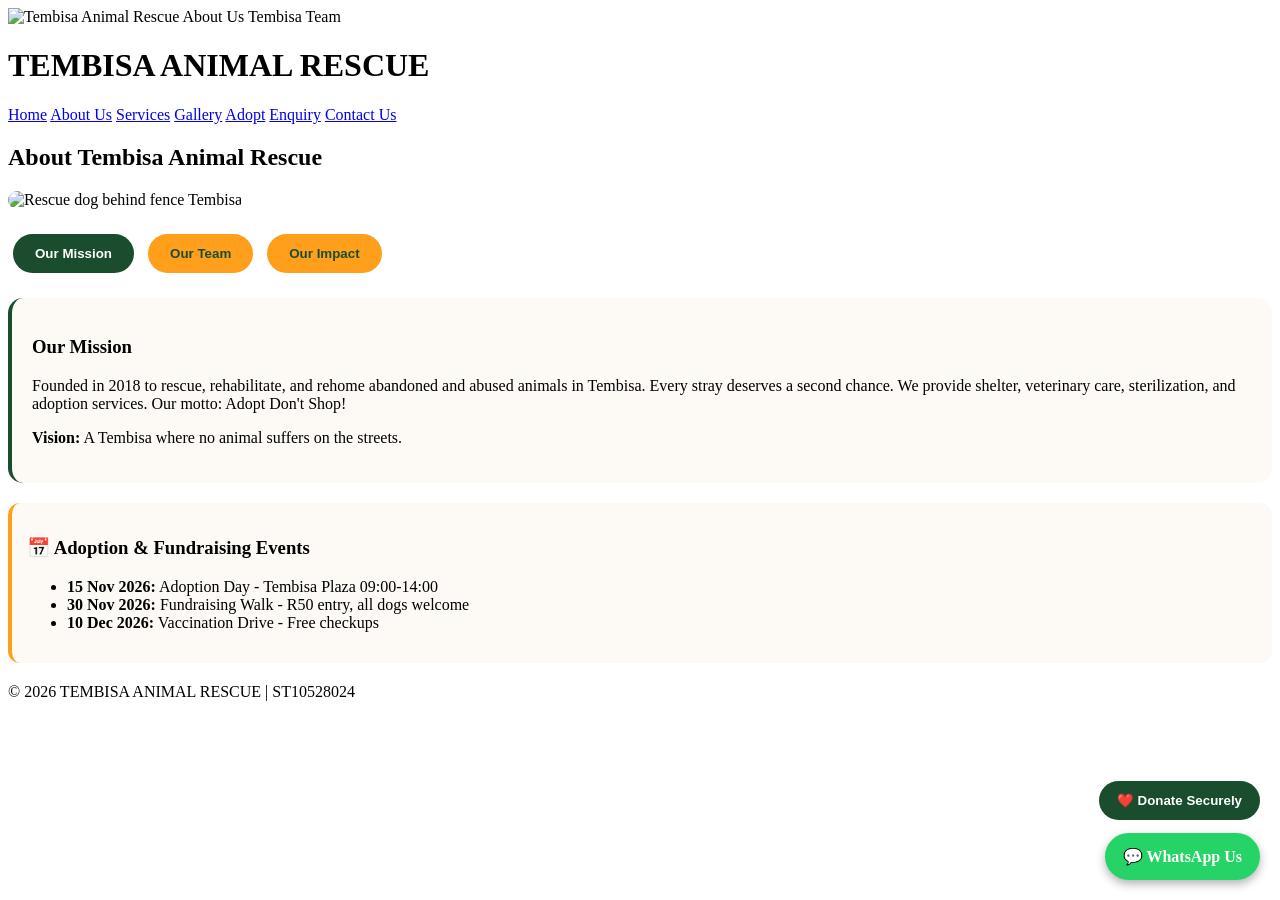
==== about.html @ de265547 "Add files via upload  Final fix - enquiry.html event calendar + cost, autoplay video, robots.txt, si" ====
<!DOCTYPE html>
<html lang="en">
<head>
<meta charset="UTF-8"><meta name="viewport" content="width=device-width, initial-scale=1.0">
<title>About Us - Our Mission & Team | Tembisa Animal Rescue</title>
<meta name="description" content="Learn about Tembisa Animal Rescue founded 2018. Our mission to rescue, rehabilitate, rehome. Meet our team in Tembisa, Gauteng.">
<link rel="stylesheet" href="CSS/style.css">
<style>
.tab-btn{padding:12px 22px;border:none;border-radius:25px;cursor:pointer;margin:5px;font-weight:bold;transition:0.3s;}
.tab-btn.active{background:#1a4d2e;color:white;}
.tab-btn:not(.active){background:#ff9f1c;color:#1a4d2e;}
.tab-content{display:none;padding:20px;background:#fdfaf6;border-radius:15px;margin-top:15px;border-left:4px solid #1a4d2e;animation:fadeIn 0.4s;}
.tab-content.active{display:block;}
@keyframes fadeIn{from{opacity:0;transform:translateY(10px);}to{opacity:1;transform:translateY(0);}}
</style>
</head>
<body>
<header><img src="Images/logo.png.jpeg" alt="Tembisa Animal Rescue About Us Tembisa Team"><h1>TEMBISA ANIMAL RESCUE</h1></header>
<nav>
<nav>
<a href="home.html">Home</a>
<a href="about.html">About Us</a>
<a href="services.html">Services</a>
<a href="gallery.html">Gallery</a>
<a href="adopt.html">Adopt</a>
<a href="enquiry.html">Enquiry</a>
<a href="contact.html">Contact Us</a>
</nav>
</nav>
<main>
<h2>About Tembisa Animal Rescue</h2>
<img src="Images/image1.png.jpeg" alt="Rescue dog behind fence Tembisa" style="width:100%;height:350px;object-fit:cover;border-radius:15px;">

<div style="margin:20px 0;">
<button class="tab-btn active" onclick="showTab('mission')">Our Mission</button>
<button class="tab-btn" onclick="showTab('team')">Our Team</button>
<button class="tab-btn" onclick="showTab('impact')">Our Impact</button>
</div>

<div id="mission" class="tab-content active">
<h3>Our Mission</h3>
<p>Founded in 2018 to rescue, rehabilitate, and rehome abandoned and abused animals in Tembisa. Every stray deserves a second chance. We provide shelter, veterinary care, sterilization, and adoption services. Our motto: Adopt Don't Shop!</p>
<p><strong>Vision:</strong> A Tembisa where no animal suffers on the streets.</p>
</div>

<div id="team" class="tab-content">
<h3>Our Team</h3>
<p><strong>Bhekizwe Ndlovu - Founder & Rescue Manager</strong> - Passionate about animal welfare since 2015.</p>
<p><strong>Team Members:</strong> 5 Volunteers, 2 Vet Nurses, 10 Dog Walkers. We rescue 20+ animals monthly in Gauteng.</p>
<p>Located: 123 Rescue Street, Tembisa, 1632. We serve entire Tembisa and Ivory Park.</p>
</div>

<div id="impact" class="tab-content">
<h3>Our Impact</h3>
<p>✅ <strong>500+ Animals Rescued</strong> since 2018</p>
<p>✅ <strong>350+ Successful Adoptions</strong> in Gauteng</p>
<p>✅ <strong>1000+ Sterilizations</strong> to control overpopulation</p>
<p>✅ <strong>Community Education</strong> - Weekly outreach in Tembisa schools.</p>
</div>

</main>
<!-- DESIRED FUNCTIONALITY: WhatsApp + Donation + Calendar -->
<style>
#whatsappBtn{position:fixed;bottom:20px;right:20px;background:#25D366;color:white;padding:14px 18px;border-radius:50px;text-decoration:none;font-weight:bold;z-index:9999;box-shadow:0 4px 10px rgba(0,0,0,0.3);}
#donateFloat{position:fixed;bottom:80px;right:20px;background:#1a4d2e;color:white;padding:12px 18px;border-radius:25px;border:none;cursor:pointer;font-weight:bold;z-index:9999;}
</style>

<a id="whatsappBtn" href="https://wa.me/27634260592?text=Hi%20Tembisa%20Animal%20Rescue%20I%20want%20to%20adopt" target="_blank">💬 WhatsApp Us</a>
<button id="donateFloat" onclick="document.getElementById('donateModal').style.display='flex'">❤️ Donate Securely</button>

<div id="donateModal" style="display:none;position:fixed;top:0;left:0;width:100%;height:100%;background:rgba(0,0,0,0.7);justify-content:center;align-items:center;z-index:10000;">
<div style="background:white;padding:25px;border-radius:15px;max-width:350px;text-align:center;">
<h3>Secure Donation</h3>
<p>Capitec: 1234567890<br>PayPal: donate@tembisa-rescue.co.za<br>Every R50 feeds a dog!</p>
<p><strong>Amount: R100 / R250 / R650 (Donation Fee)</strong></p>
<button onclick="alert('Thank you! Payment secure via EFT/PayPal. Ref: Donation');document.getElementById('donateModal').style.display='none'" style="background:#1a4d2e;color:white;padding:10px 20px;border:none;border-radius:20px;cursor:pointer;">Pay Now Securely</button>
<button onclick="document.getElementById('donateModal').style.display='none'" style="margin-left:10px;padding:10px;">Close</button>
</div>
</div>

<!-- Event Calendar -->
<div style="background:#fdfaf6;padding:15px;border-radius:12px;margin:20px 0;border-left:4px solid #ff9f1c;">
<h3>📅 Adoption & Fundraising Events</h3>
<ul>
<li><strong>15 Nov 2026:</strong> Adoption Day - Tembisa Plaza 09:00-14:00</li>
<li><strong>30 Nov 2026:</strong> Fundraising Walk - R50 entry, all dogs welcome</li>
<li><strong>10 Dec 2026:</strong> Vaccination Drive - Free checkups</li>
</ul>
</div>
<footer><p>© 2026 TEMBISA ANIMAL RESCUE | ST10528024</p></footer>
<script>
function showTab(tabName){
  // Hide all contents
  document.querySelectorAll('.tab-content').forEach(c=>c.classList.remove('active'));
  document.querySelectorAll('.tab-btn').forEach(b=>b.classList.remove('active'));
  // Show selected
  document.getElementById(tabName).classList.add('active');
  event.target.classList.add('active');
}
</script>
<script src="script.js"></script>
</body>
</html>
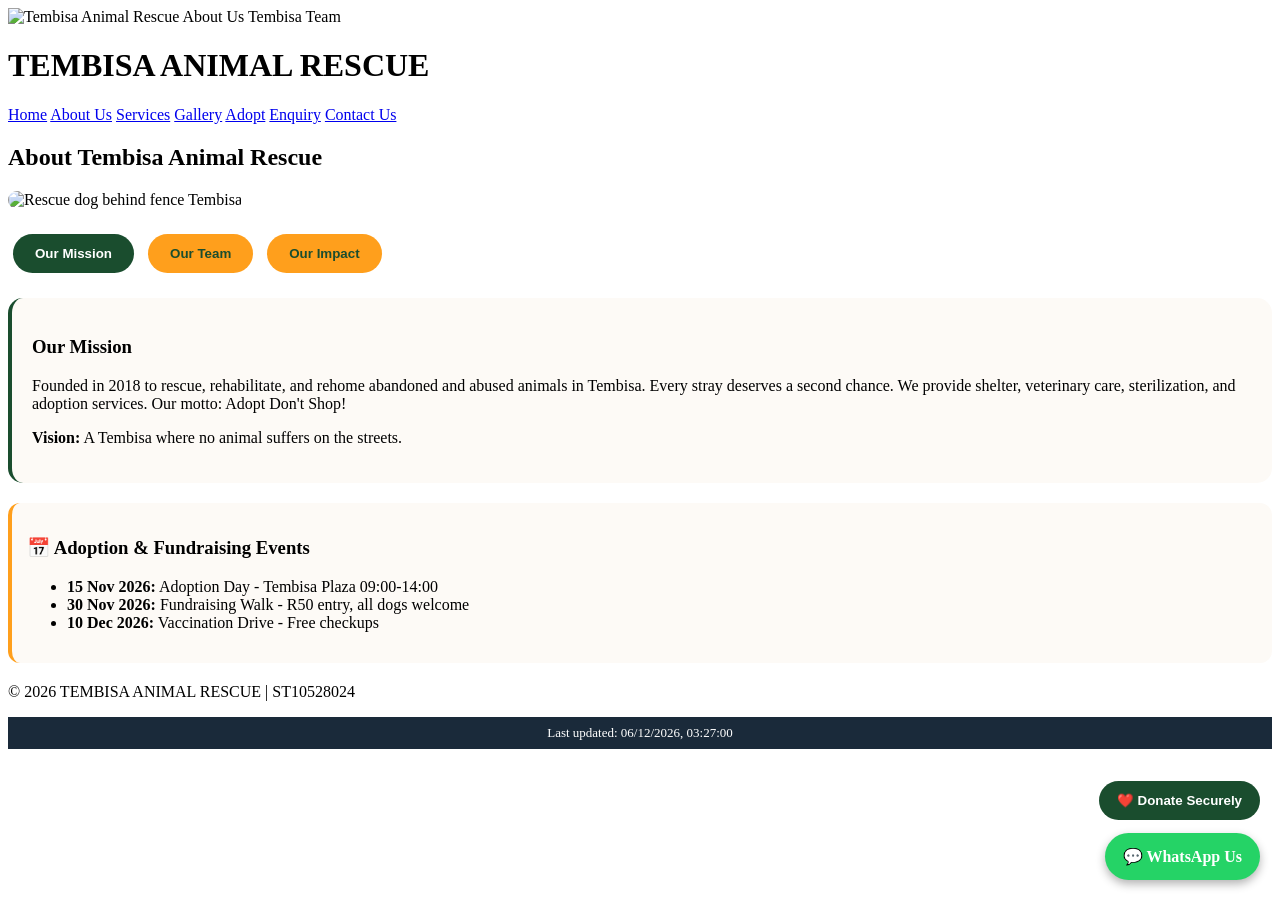
==== commit eda72ac7: "Add files via upload added timestamps" ====
--- a/about.html
+++ b/about.html
@@ -17,7 +17,6 @@
 <body>
 <header><img src="Images/logo.png.jpeg" alt="Tembisa Animal Rescue About Us Tembisa Team"><h1>TEMBISA ANIMAL RESCUE</h1></header>
 <nav>
-<nav>
 <a href="home.html">Home</a>
 <a href="about.html">About Us</a>
 <a href="services.html">Services</a>
@@ -25,7 +24,6 @@
 <a href="adopt.html">Adopt</a>
 <a href="enquiry.html">Enquiry</a>
 <a href="contact.html">Contact Us</a>
-</nav>
 </nav>
 <main>
 <h2>About Tembisa Animal Rescue</h2>
@@ -87,17 +85,31 @@
 <li><strong>10 Dec 2026:</strong> Vaccination Drive - Free checkups</li>
 </ul>
 </div>
-<footer><p>© 2026 TEMBISA ANIMAL RESCUE | ST10528024</p></footer>
+
+<footer>
+<p>© 2026 TEMBISA ANIMAL RESCUE | ST10528024</p>
+<p id="liveTimestamp" style="text-align:center; font-size:13px; background:#1a2a3a; color:white; padding:8px; margin:0; margin-top:10px;"></p>
+</footer>
+
 <script>
 function showTab(tabName){
-  // Hide all contents
   document.querySelectorAll('.tab-content').forEach(c=>c.classList.remove('active'));
   document.querySelectorAll('.tab-btn').forEach(b=>b.classList.remove('active'));
-  // Show selected
   document.getElementById(tabName).classList.add('active');
   event.target.classList.add('active');
 }
 </script>
 <script src="script.js"></script>
+
+<!-- TIMESTAMP -->
+<script>
+  function updateTimestamp() {
+    const now = new Date();
+    document.getElementById('liveTimestamp').textContent = "Last updated: " + now.toLocaleString('en-GB') ;
+  }
+  updateTimestamp();
+  setInterval(updateTimestamp, 1000);
+</script>
+
 </body>
 </html>
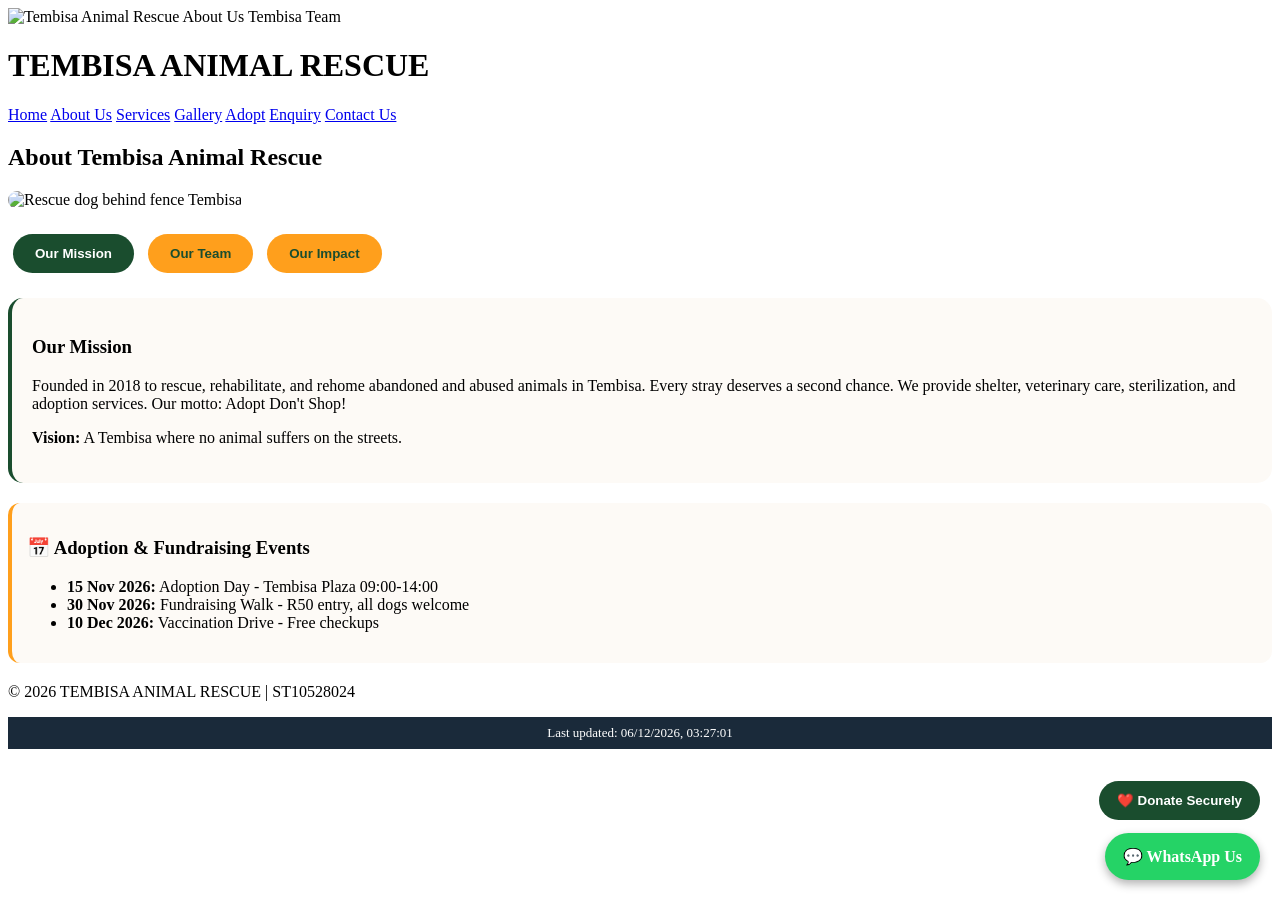
==== commit f5baa039: "Update about.html" ====
--- a/about.html
+++ b/about.html
@@ -112,4 +112,4 @@
 </script>
 
 </body>
-</html>+</html>
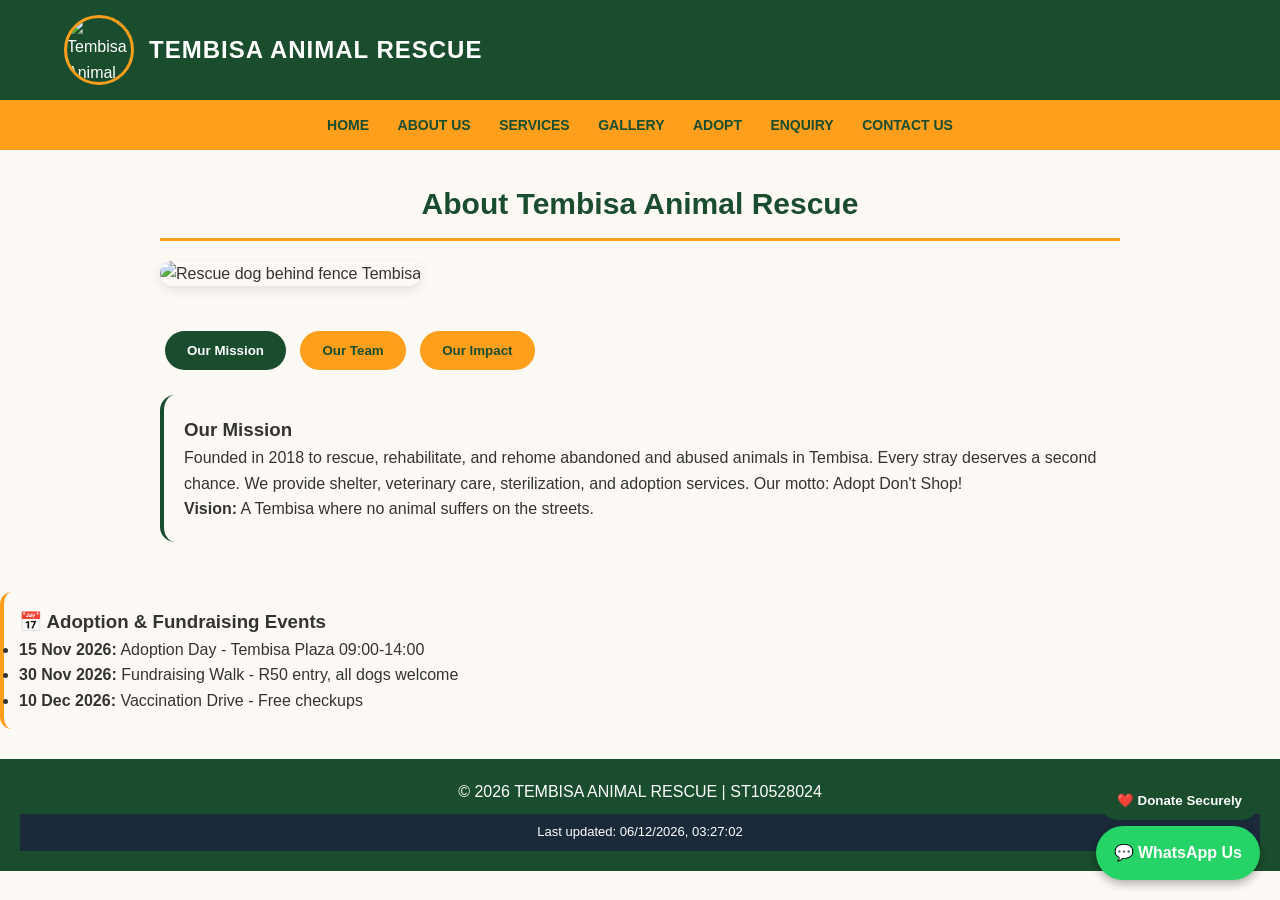
==== commit c4e1bc22: "Update about.html" ====
--- a/about.html
+++ b/about.html
@@ -4,7 +4,7 @@
 <meta charset="UTF-8"><meta name="viewport" content="width=device-width, initial-scale=1.0">
 <title>About Us - Our Mission & Team | Tembisa Animal Rescue</title>
 <meta name="description" content="Learn about Tembisa Animal Rescue founded 2018. Our mission to rescue, rehabilitate, rehome. Meet our team in Tembisa, Gauteng.">
-<link rel="stylesheet" href="CSS/style.css">
+<link rel="stylesheet" href="style.css">
 <style>
 .tab-btn{padding:12px 22px;border:none;border-radius:25px;cursor:pointer;margin:5px;font-weight:bold;transition:0.3s;}
 .tab-btn.active{background:#1a4d2e;color:white;}
--- a/style.css
+++ b/style.css
@@ -0,0 +1,209 @@
+
+
+* {
+  margin: 0;
+  padding: 0;
+  box-sizing: border-box;
+  font-family: 'Segoe UI', Arial, sans-serif;
+}
+
+body {
+  background: #fdfaf6;
+  color: #333;
+  line-height: 1.6;
+}
+
+/* HEADER */
+header {
+  background: #1a4d2e;
+  color: white;
+  padding: 15px 5%;
+  display: flex;
+  align-items: center;
+  gap: 15px;
+}
+
+header img {
+  width: 70px;
+  height: 70px;
+  border-radius: 50%;
+  border: 3px solid #ff9f1c;
+  object-fit: cover;
+}
+
+header h1 {
+  font-size: 24px;
+  letter-spacing: 1px;
+}
+
+/* NAV */
+nav {
+  background: #ff9f1c;
+  padding: 12px;
+  text-align: center;
+  position: sticky;
+  top: 0;
+  z-index: 100;
+}
+
+nav a {
+  color: #1a4d2e;
+  text-decoration: none;
+  font-weight: 700;
+  margin: 0 12px;
+  text-transform: uppercase;
+  font-size: 14px;
+}
+
+nav a:hover {
+  color: white;
+}
+
+/* MAIN */
+main {
+  max-width: 1000px;
+  margin: 0 auto;
+  padding: 30px 20px;
+}
+
+main h2 {
+  text-align: center;
+  color: #1a4d2e;
+  font-size: 30px;
+  margin-bottom: 20px;
+  padding-bottom: 10px;
+  border-bottom: 3px solid #ff9f1c;
+}
+
+main > img, main > video, section img {
+  width: 100%;
+  border-radius: 12px;
+  margin-bottom: 20px;
+  box-shadow: 0 4px 12px rgba(0,0,0,0.1);
+}
+
+/* SECTIONS = CARDS */
+section {
+  background: white;
+  padding: 22px;
+  margin-bottom: 20px;
+  border-radius: 12px;
+  border-left: 6px solid #1a4d2e;
+  box-shadow: 0 2px 8px rgba(0,0,0,0.06);
+}
+
+section h3 { color: #1a4d2e; margin-bottom: 10px; }
+
+section a {
+  display: inline-block;
+  margin-top: 12px;
+  background: #1a4d2e;
+  color: white;
+  padding: 9px 20px;
+  border-radius: 25px;
+  text-decoration: none;
+  font-weight: bold;
+}
+
+section a:hover { background: #ff9f1c; color: #1a4d2e; }
+
+/* GALLERY GRID */
+section div {
+  background: #fff;
+  border-radius: 12px;
+  padding: 15px;
+  margin-bottom: 15px;
+  display: inline-block;
+  width: 48%;
+  vertical-align: top;
+  margin-right: 1%;
+}
+
+section div img {
+  width: 100%;
+  height: 220px;
+  object-fit: cover;
+}
+
+/* FORM */
+form input, form select, form textarea {
+  width: 100%;
+  padding: 10px;
+  border: 1px solid #ccc;
+  border-radius: 8px;
+  margin-top: 5px;
+}
+
+form input[type="submit"] {
+  background: #1a4d2e;
+  color: white;
+  border: none;
+  cursor: pointer;
+  font-weight: bold;
+  padding: 12px;
+}
+
+form input[type="submit"]:hover { background: #ff9f1c; color: #1a4d2e; }
+
+/* FOOTER */
+footer {
+  background: #1a4d2e;
+  color: white;
+  text-align: center;
+  padding: 20px;
+  margin-top: 30px;
+}
+
+/* Mobile */
+@media (max-width: 600px) {
+  section div { width: 100%; }
+  header { flex-direction: column; text-align: center; }
+}
+/* === ADDED FOR JS FEATURES === */
+
+/* Gallery Grid Fix */
+.gallery-grid-fix {
+  display: flex;
+  flex-wrap: wrap;
+  gap: 15px;
+}
+
+/* Lightbox - created by JS */
+#lightbox {
+  position: fixed;
+  top: 0;
+  left: 0;
+  width: 100%;
+  height: 100%;
+  background: rgba(0,0,0,0.85);
+  display: none;
+  justify-content: center;
+  align-items: center;
+  z-index: 1000;
+  cursor: pointer;
+  animation: fadeIn 0.3s ease;
+}
+
+#lightbox img {
+  max-width: 90%;
+  max-height: 85%;
+  border-radius: 12px;
+  border: 4px solid white;
+  box-shadow: 0 0 30px rgba(0,0,0,0.5);
+}
+
+@keyframes fadeIn {
+  from { opacity: 0; }
+  to { opacity: 1; }
+}
+
+/* Part 3 Additions */
+.accordion-header{cursor:pointer; background:#1a4d2e; color:white; padding:12px; border-radius:8px; margin-top:8px;}
+.accordion-content{display:none; padding:12px; background:#fdfaf6;}
+.accordion-content.open{display:block;}
+.tabs{display:flex; gap:10px; margin:20px 0;}
+.tab-btn{padding:10px 20px; background:#ff9f1c; border:none; border-radius:25px; cursor:pointer; font-weight:bold;}
+.tab-btn.active{background:#1a4d2e; color:white;}
+#lightbox{position:fixed;top:0;left:0;width:100%;height:100%;background:rgba(0,0,0,0.9);display:none;justify-content:center;align-items:center;z-index:9999;}
+#lightbox img{max-width:90%; max-height:90%; border-radius:12px;}
+.gallery-item{cursor:pointer;}
